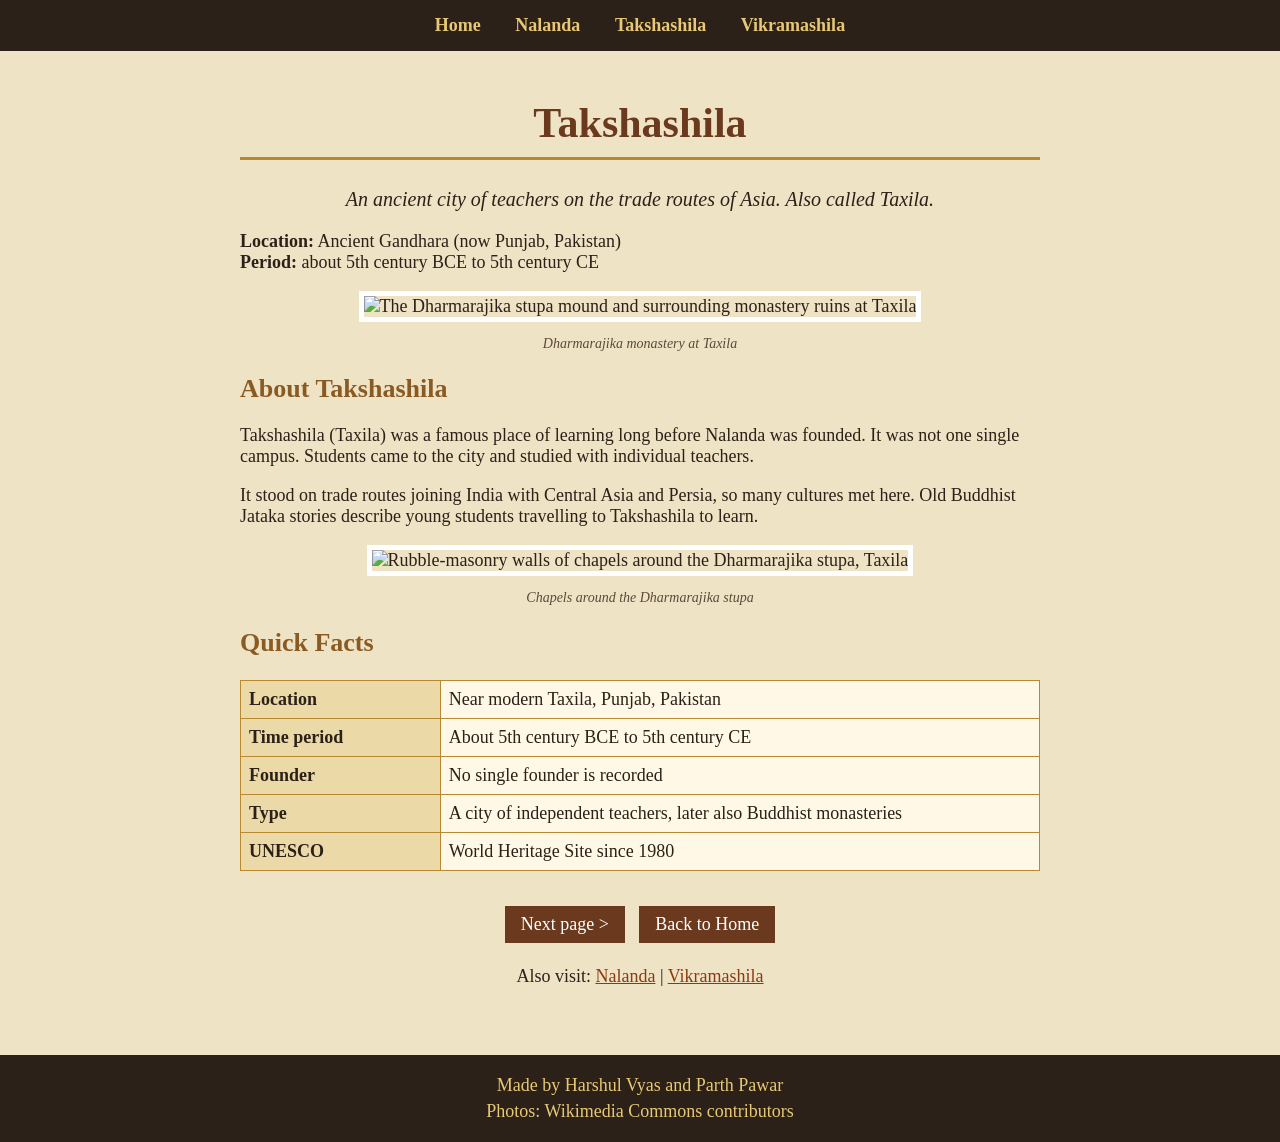
==== takshashila1.html @ 62ba2e79 "Add files via upload" ====
<!DOCTYPE html>
<html>
<head>
  <title>Takshashila - The Ancient Academies</title>
  <link rel="stylesheet" href="style.css">
</head>
<body class="takshashila">
  <div class="menu">
    <a href="index.html">Home</a>
    <a href="nalanda1.html">Nalanda</a>
    <a href="takshashila1.html">Takshashila</a>
    <a href="vikramashila1.html">Vikramashila</a>
  </div>

  <div class="page">
    <h1>Takshashila</h1>
    <p class="tagline">An ancient city of teachers on the trade routes of Asia. Also called Taxila.</p>
    <p><b>Location:</b> Ancient Gandhara (now Punjab, Pakistan)<br><b>Period:</b> about 5th century BCE to 5th century CE</p>
    <div class="photo">
      <img src="https://thumb.wikimedia.org/wikipedia/commons/thumb/4/40/Dharmarajika_stupa_%26_Monastery_Taxila.jpg/1280px-Dharmarajika_stupa_%26_Monastery_Taxila.jpg" alt="The Dharmarajika stupa mound and surrounding monastery ruins at Taxila" width="100%">
      <p class="caption">Dharmarajika monastery at Taxila</p>
    </div>
    <h2>About Takshashila</h2>
    <p>Takshashila (Taxila) was a famous place of learning long before Nalanda was founded. It was not one single campus. Students came to the city and studied with individual teachers.</p>
    <p>It stood on trade routes joining India with Central Asia and Persia, so many cultures met here. Old Buddhist Jataka stories describe young students travelling to Takshashila to learn.</p>
    <div class="photo">
      <img src="https://thumb.wikimedia.org/wikipedia/commons/thumb/a/aa/Dharmarajika_Stupa_Pakistan_03.jpg/1280px-Dharmarajika_Stupa_Pakistan_03.jpg" alt="Rubble-masonry walls of chapels around the Dharmarajika stupa, Taxila" width="100%">
      <p class="caption">Chapels around the Dharmarajika stupa</p>
    </div>
    <h2>Quick Facts</h2>
    <table>
      <tr><td class="label">Location</td><td>Near modern Taxila, Punjab, Pakistan</td></tr>
      <tr><td class="label">Time period</td><td>About 5th century BCE to 5th century CE</td></tr>
      <tr><td class="label">Founder</td><td>No single founder is recorded</td></tr>
      <tr><td class="label">Type</td><td>A city of independent teachers, later also Buddhist monasteries</td></tr>
      <tr><td class="label">UNESCO</td><td>World Heritage Site since 1980</td></tr>
    </table>
    <div class="links">
      <a class="button" href="takshashila2.html">Next page &gt;</a>
      <a class="button" href="index.html">Back to Home</a>
    </div>
    <p class="other">Also visit: <a href="nalanda1.html">Nalanda</a> | <a href="vikramashila1.html">Vikramashila</a></p>
  </div>

  <div class="footer">
    <p>Made by Harshul Vyas and Parth Pawar</p>
    <p>Photos: Wikimedia Commons contributors</p>
  </div>
</body>
</html>
---- style.css ----
/* Simple style sheet for The Ancient Academies */

body {
  background-color: #f3ead8;
  color: #2b2118;
  font-family: Georgia, serif;
  font-size: 18px;
  margin: 0;
}

/* different background colour for each university */
body.nalanda { background-color: #f2dccb; }
body.takshashila { background-color: #efe3c6; }
body.vikramashila { background-color: #e3dccf; }

/* top menu */
.menu {
  background-color: #2b2118;
  text-align: center;
  padding: 15px;
}

.menu a {
  color: #e8c875;
  text-decoration: none;
  font-weight: bold;
  margin-left: 15px;
  margin-right: 15px;
}

.menu a:hover {
  color: white;
}

/* main box in the middle */
.page {
  width: 800px;
  margin: 0 auto;
  padding: 20px;
}

h1 {
  color: #6b3a1e;
  font-size: 42px;
  text-align: center;
  border-bottom: 3px solid #b8892f;
  padding-bottom: 10px;
}

h2 {
  color: #8a5a23;
  font-size: 26px;
}

.tagline {
  text-align: center;
  font-style: italic;
  font-size: 20px;
}

.note {
  background-color: #fff8e6;
  border-left: 5px solid #b8892f;
  padding: 10px;
}

/* pictures */
.photo {
  text-align: center;
  margin-top: 15px;
  margin-bottom: 15px;
}

.photo img {
  border: 5px solid #fff;
}

.caption {
  font-size: 14px;
  font-style: italic;
  color: #5a4a3a;
}

/* three small pictures side by side */
.row {
  text-align: center;
}

.photo.small {
  display: inline-block;
  width: 30%;
  vertical-align: top;
}

/* quick facts table */
table {
  width: 100%;
  border-collapse: collapse;
  background-color: #fff8e6;
}

td {
  border: 1px solid #b8892f;
  padding: 8px;
}

td.label {
  font-weight: bold;
  width: 25%;
  background-color: #ecd9a8;
}

/* home page boxes */
.card {
  background-color: #fff8e6;
  border: 2px solid #b8892f;
  padding: 15px;
  margin-top: 25px;
  text-align: center;
}

.card h2 a {
  color: #6b3a1e;
  text-decoration: none;
}

/* buttons */
.button {
  background-color: #6b3a1e;
  color: white;
  padding: 8px 16px;
  text-decoration: none;
  margin: 5px;
  display: inline-block;
}

.button:hover {
  background-color: #b8892f;
}

.links {
  text-align: center;
  margin-top: 30px;
}

.other {
  text-align: center;
}

a {
  color: #8a3b12;
}

li {
  margin-bottom: 8px;
}

/* bottom footer */
.footer {
  background-color: #2b2118;
  color: #e8c875;
  text-align: center;
  padding: 15px;
  margin-top: 30px;
}

.footer p {
  margin: 5px;
}
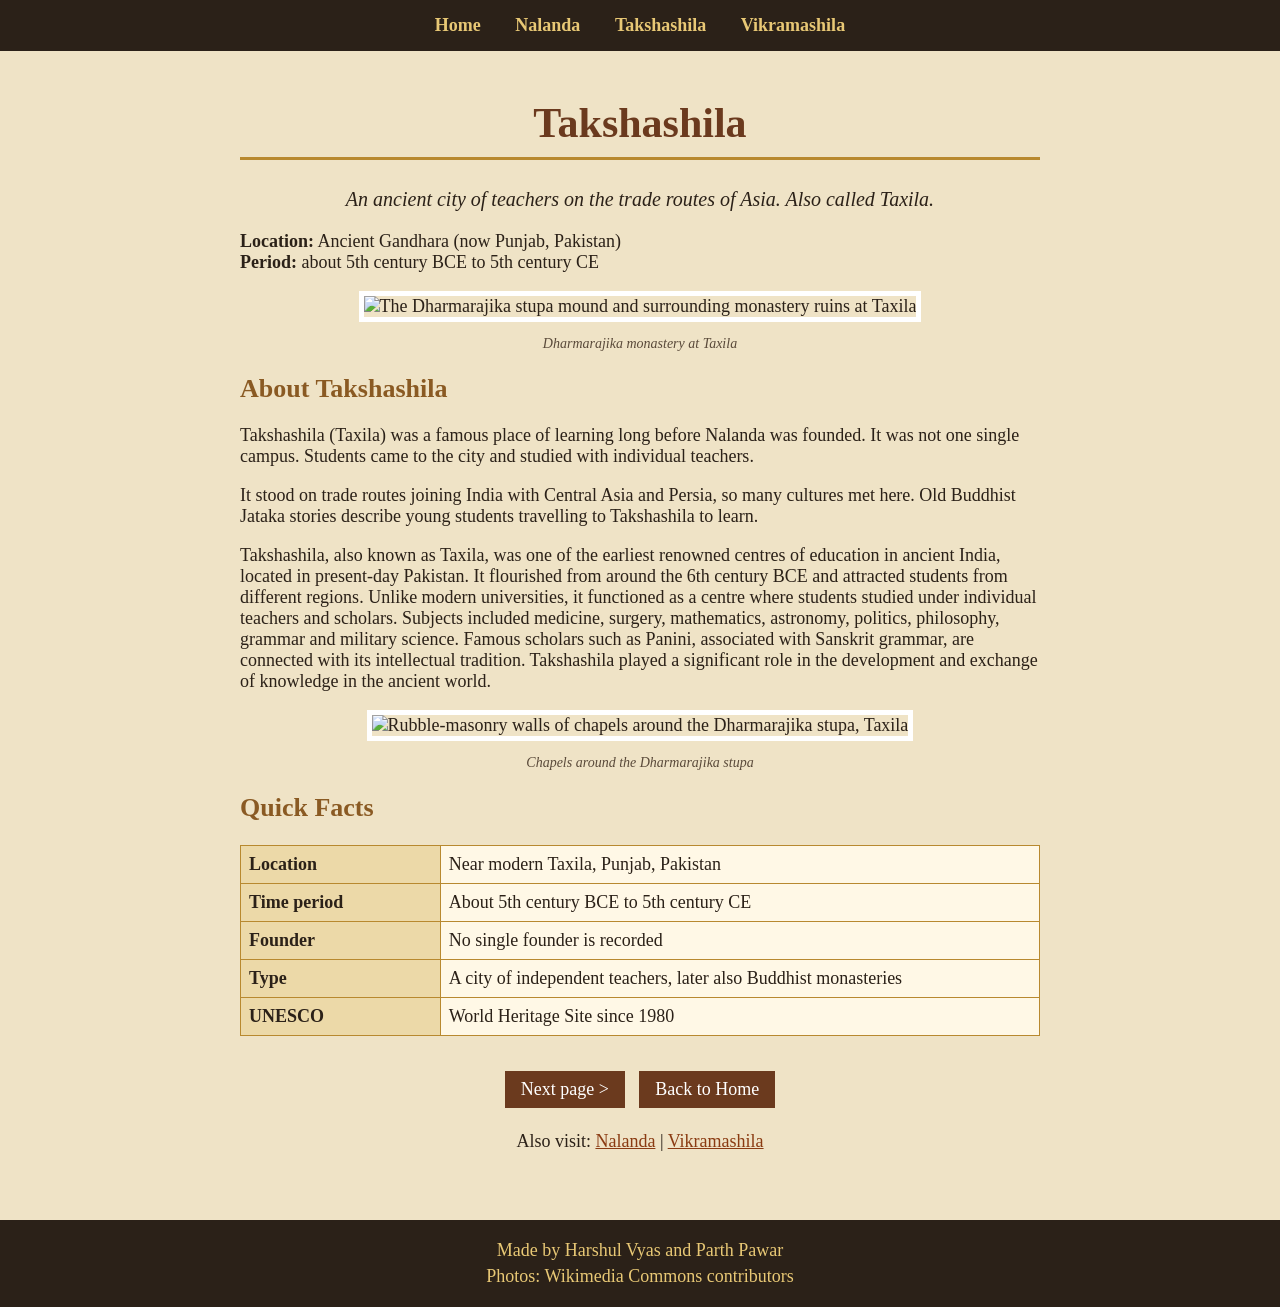
==== commit 6bc17678: "Enhance Takshashila description with historical context Added detailed information about Takshashila" ====
--- a/takshashila1.html
+++ b/takshashila1.html
@@ -23,6 +23,7 @@
     <h2>About Takshashila</h2>
     <p>Takshashila (Taxila) was a famous place of learning long before Nalanda was founded. It was not one single campus. Students came to the city and studied with individual teachers.</p>
     <p>It stood on trade routes joining India with Central Asia and Persia, so many cultures met here. Old Buddhist Jataka stories describe young students travelling to Takshashila to learn.</p>
+    <p>Takshashila, also known as Taxila, was one of the earliest renowned centres of education in ancient India, located in present-day Pakistan. It flourished from around the 6th century BCE and attracted students from different regions. Unlike modern universities, it functioned as a centre where students studied under individual teachers and scholars. Subjects included medicine, surgery, mathematics, astronomy, politics, philosophy, grammar and military science. Famous scholars such as Panini, associated with Sanskrit grammar, are connected with its intellectual tradition. Takshashila played a significant role in the development and exchange of knowledge in the ancient world.</p>
     <div class="photo">
       <img src="https://thumb.wikimedia.org/wikipedia/commons/thumb/a/aa/Dharmarajika_Stupa_Pakistan_03.jpg/1280px-Dharmarajika_Stupa_Pakistan_03.jpg" alt="Rubble-masonry walls of chapels around the Dharmarajika stupa, Taxila" width="100%">
       <p class="caption">Chapels around the Dharmarajika stupa</p>
